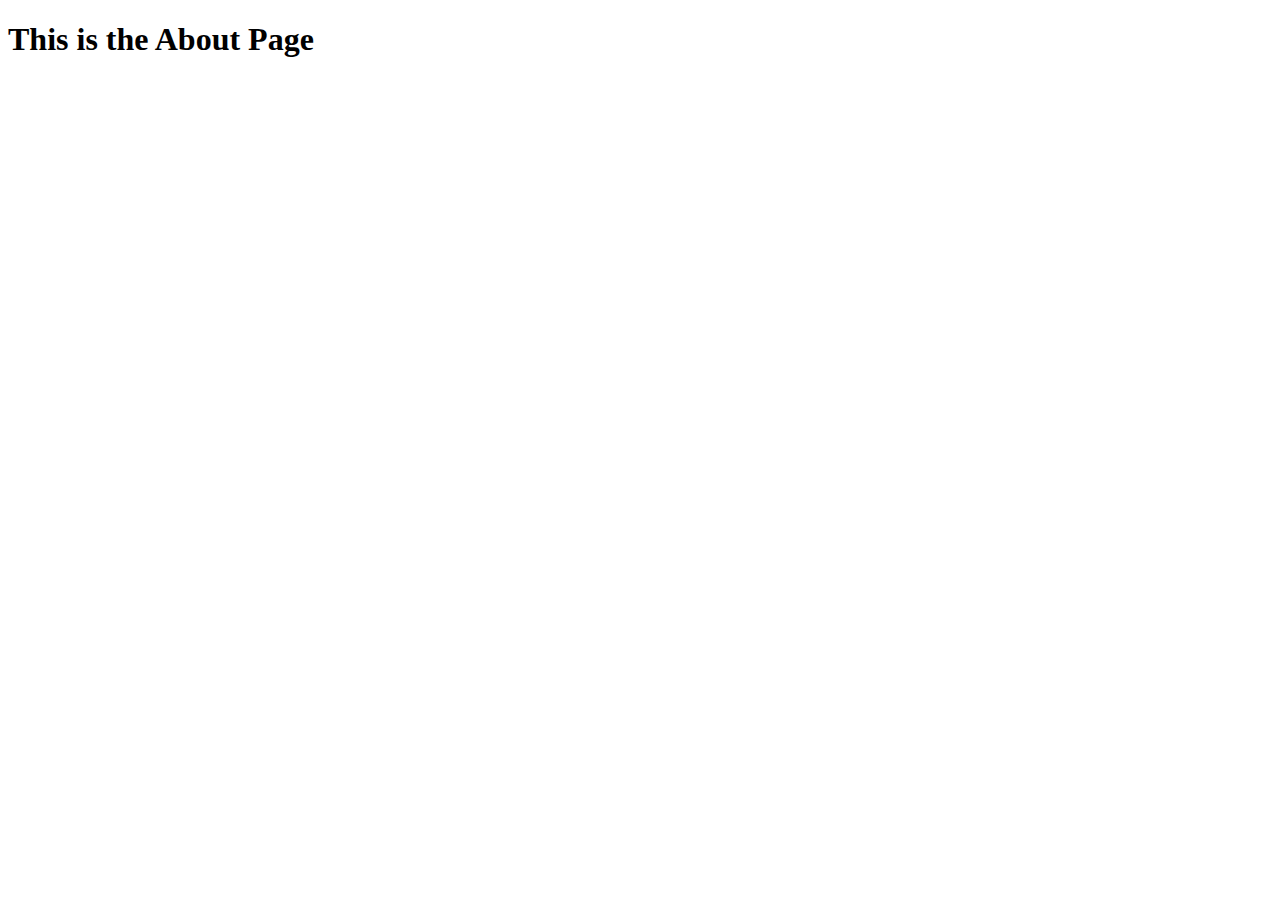
==== about.html @ 48fc4afd "add index.html index.css about.html" ====
<!DOCTYPE html>
<html lang="en">
<head>
    <meta charset="UTF-8">
    <meta name="viewport" content="width=device-width, initial-scale=1.0">
    <title>About</title>
</head>
<body>
    <h1>This is the About Page

    </h1>
</body>
</html>
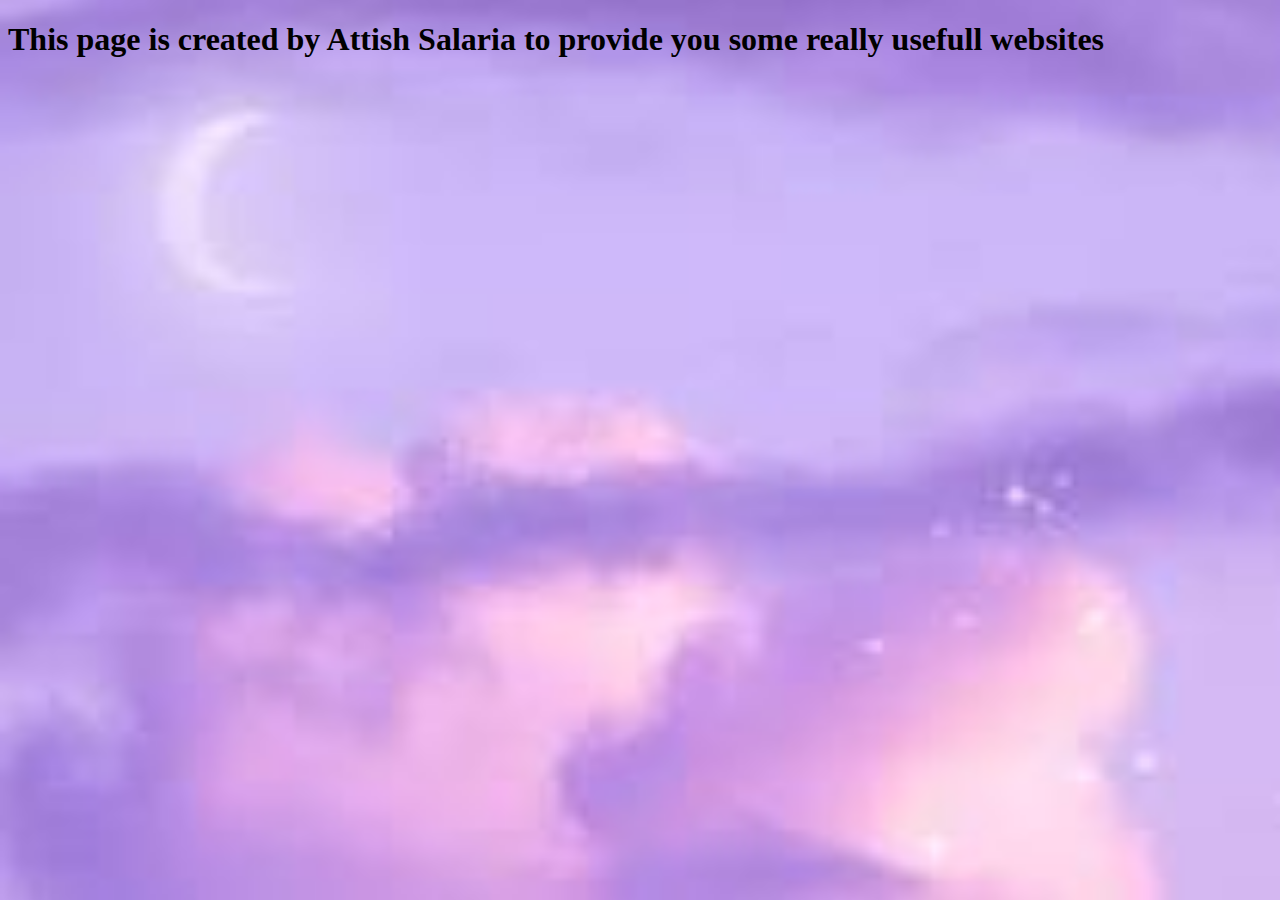
==== commit 428d0ab0: "change" ====
--- a/about.html
+++ b/about.html
@@ -4,10 +4,11 @@
     <meta charset="UTF-8">
     <meta name="viewport" content="width=device-width, initial-scale=1.0">
     <title>About</title>
+    <link rel="stylesheet" href="css/about.css">
 </head>
 <body>
-    <h1>This is the About Page
-
+    <h1>
+        This page is created by Attish Salaria to provide you some really usefull websites 
     </h1>
 </body>
 </html>--- a/css/about.css
+++ b/css/about.css
@@ -0,0 +1,10 @@
+h1{
+    
+}
+body{
+    background-image: url(/images/about.jpeg) ;
+    background-repeat: no-repeat;
+    background-attachment: fixed;
+    background-position: center;
+    background-size: cover;
+}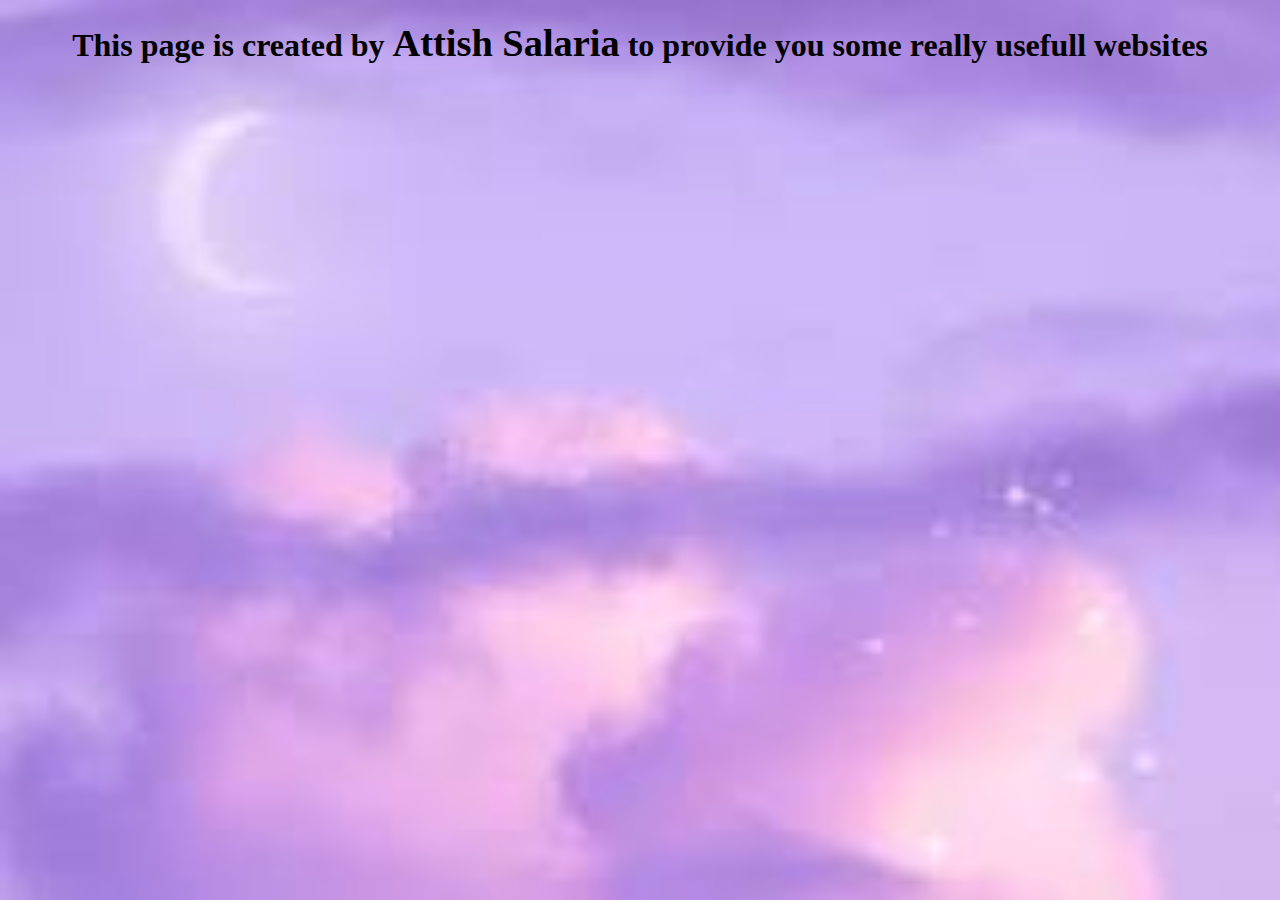
==== commit e21a2fb5: "Update about.html" ====
--- a/about.html
+++ b/about.html
@@ -8,7 +8,7 @@
 </head>
 <body>
     <h1>
-        This page is created by Attish Salaria to provide you some really usefull websites 
+        This page is created by <big>Attish Salaria</big> to provide you some really usefull websites 
     </h1>
 </body>
 </html>--- a/css/about.css
+++ b/css/about.css
@@ -1,10 +1,10 @@
 h1{
-    
+    text-align: center;
 }
 body{
-    background-image: url(/images/about.jpeg) ;
+    background-image: url(images/about.jpeg) ;
     background-repeat: no-repeat;
     background-attachment: fixed;
     background-position: center;
     background-size: cover;
-}+}
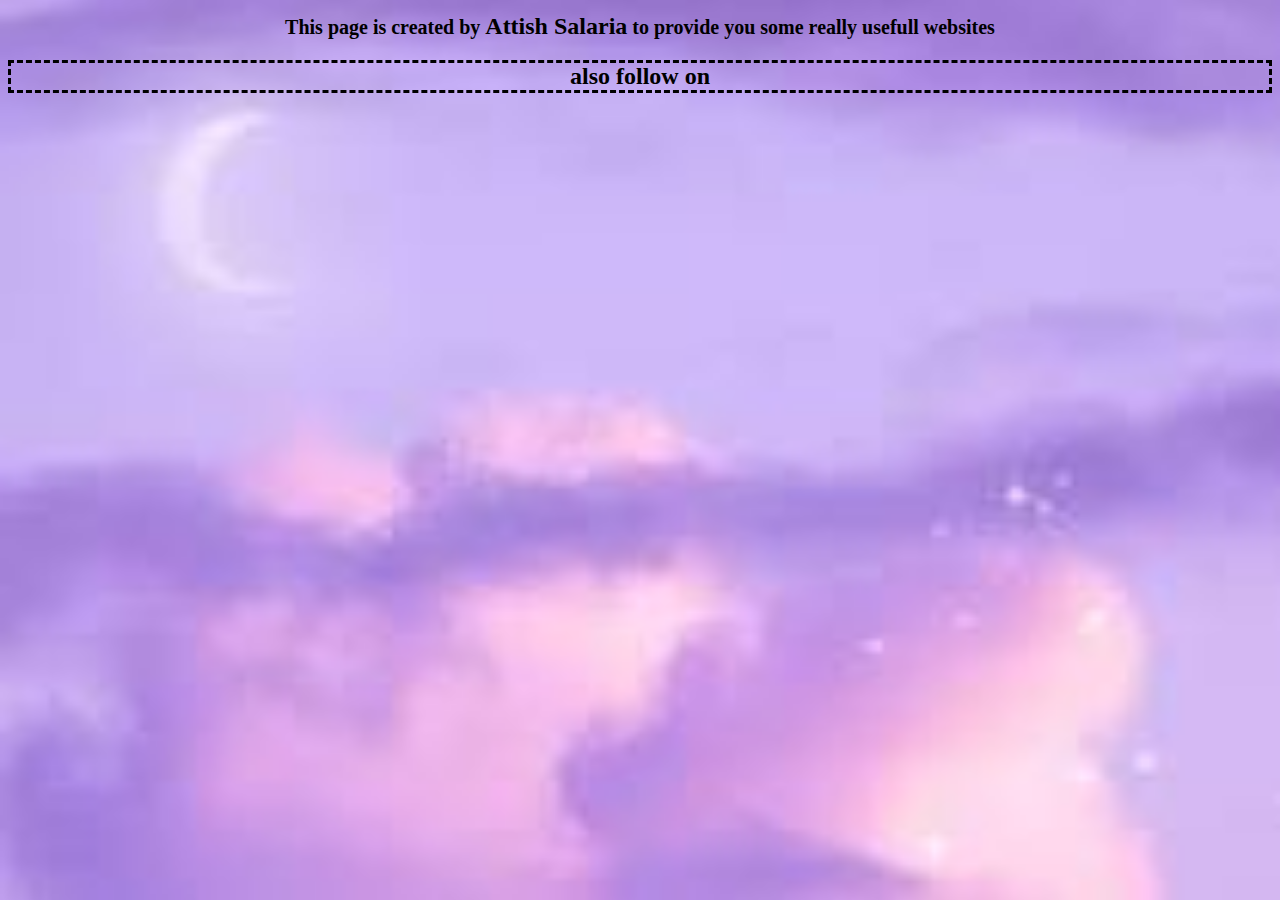
==== commit f826f026: "change" ====
--- a/about.html
+++ b/about.html
@@ -5,10 +5,15 @@
     <meta name="viewport" content="width=device-width, initial-scale=1.0">
     <title>About</title>
     <link rel="stylesheet" href="css/about.css">
+    <link rel="stylesheet" href="https://cdnjs.cloudflare.com/ajax/libs/font-awesome/6.6.0/css/all.min.css" integrity="sha512-Kc323vGBEqzTmouAECnVceyQqyqdsSiqLQISBL29aUW4U/M7pSPA/gEUZQqv1cwx4OnYxTxve5UMg5GT6L4JJg==" crossorigin="anonymous" referrerpolicy="no-referrer" />
 </head>
 <body>
     <h1>
         This page is created by <big>Attish Salaria</big> to provide you some really usefull websites 
     </h1>
+    <h2>
+        also follow on
+    </h2>
+    <i class="fa-brands fa-square-instagram"></i>
 </body>
 </html>--- a/css/about.css
+++ b/css/about.css
@@ -1,5 +1,6 @@
 h1{
-    text-align: center;
+  text-align: center;
+  font-size: 20px;
 }
 body{
     background-image: url(images/about.jpeg) ;
@@ -8,3 +9,12 @@
     background-position: center;
     background-size: cover;
 }
+h2{
+  text-align: center;
+  border-style: dashed;
+}
+.fa-square-instagram{
+  font-size: 35px;
+  color: #cd486b;
+  padding-left: 537px;
+}
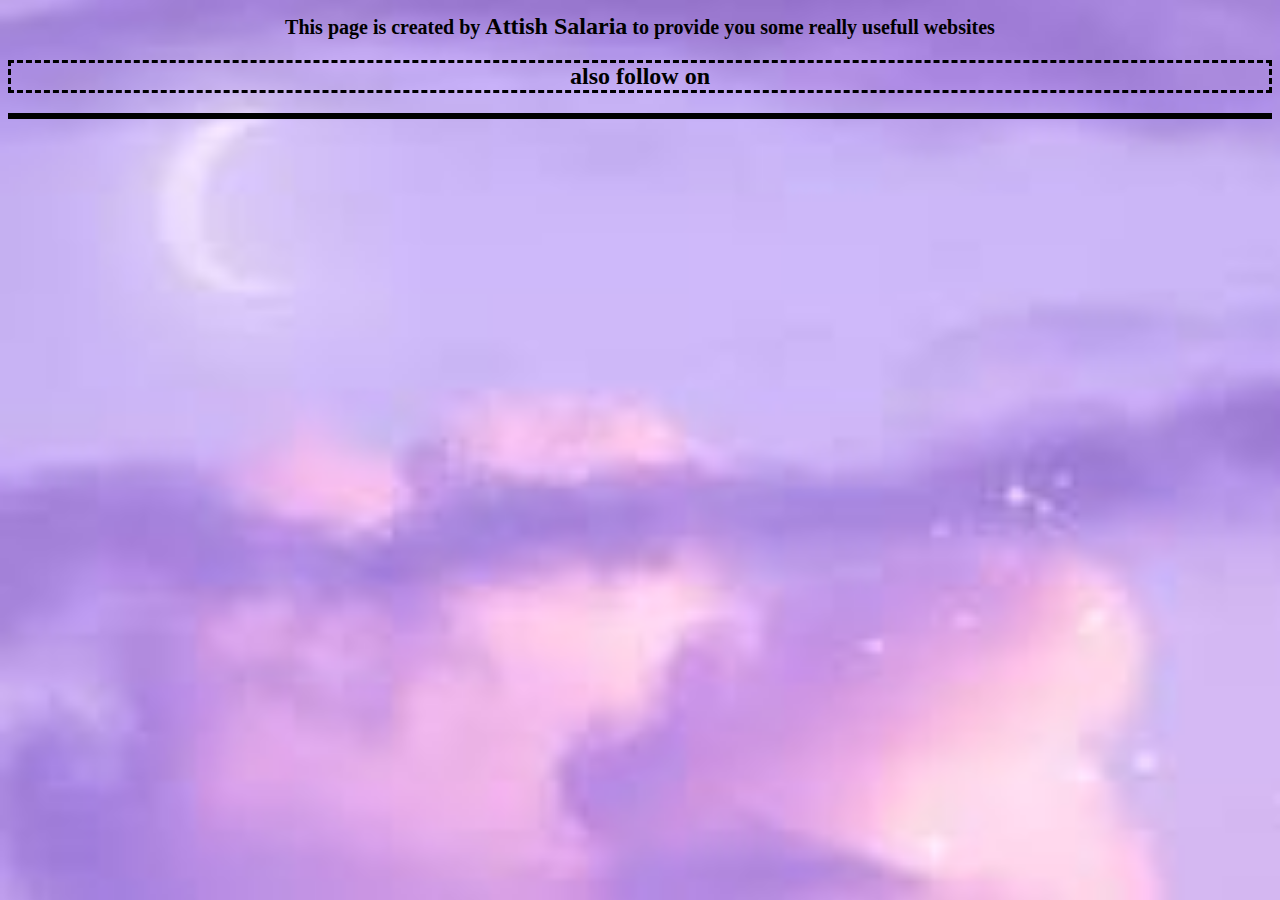
==== commit 659c7e76: "up" ====
--- a/about.html
+++ b/about.html
@@ -14,6 +14,13 @@
     <h2>
         also follow on
     </h2>
-    <i class="fa-brands fa-square-instagram"></i>
+    <div class="icons">
+        <a href="">
+         <i class="fa-brands fa-youtube"></i>
+        </a>
+        <a href="">
+            <i class="fa-brands fa-instagram"></i>  
+        </a>
+    </div>
 </body>
 </html>--- a/css/about.css
+++ b/css/about.css
@@ -13,8 +13,11 @@
   text-align: center;
   border-style: dashed;
 }
-.fa-square-instagram{
-  font-size: 35px;
-  color: #cd486b;
-  padding-left: 537px;
+.icons a{
+  text-decoration: none;
 }
+.icons{
+  border-style: solid;
+  text-align: center;
+  font-size: 50px;
+}
